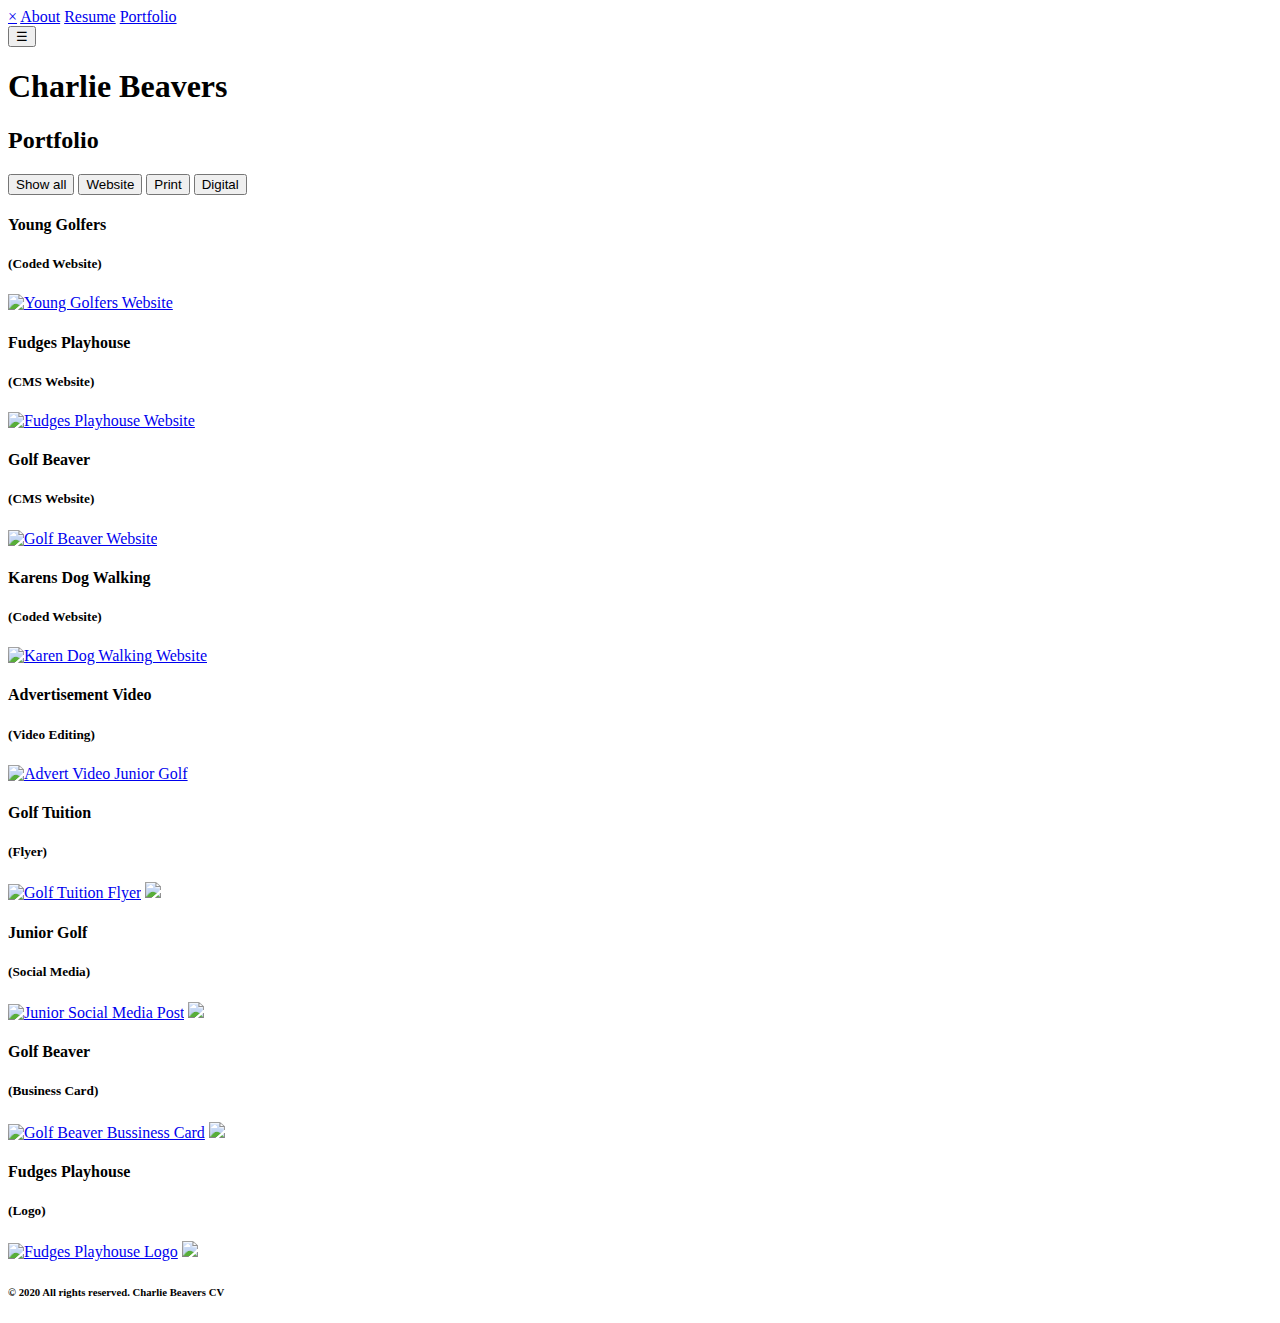
==== portfolio.html @ 3f0e941b "Add files via upload" ====
<!DOCTYPE html>
<html lang="en">
    <head>
        <meta charset="UTF-8">
        <meta name="viewport" content="width=device-width, initial-scale=1.0">
        <link rel="stylesheet" href="style.css">
        <link rel="stylesheet" href="main.css">
        <title>Portfolio</title>
    </head>
    <body>
        <nav id="mySidebar" class="sidebar">
            <a class="xlft norm"href="javascript:void(0)" class="closebtn" onclick="closeNav()">&times;</a>
            <a class="mft norm" href="index.html">About</a>
            <a class="mft norm" href="resume.html">Resume</a>
            <a class="mft norm" href="portfolio.html">Portfolio</a>
        </nav>
        <main id="main">
            <div id="topSection">
                <button id="myOpenbtn" class="openbtn" onclick="openNav()">&#9776;</button>
                <h1 class="lft thick nameLogo">Charlie <span>Beavers</span></h1>
            </div>
            <div class="profile_resume" id="profile">
                <h2 class="xlft thick" id="title">Portfolio</h2>
            </div>
            <div id="myBtnContainer">
                <button class="btn active" onclick="filterSelection('all')"> Show all</button>
                <button class="btn" onclick="filterSelection('website')"> Website</button>
                <button class="btn" onclick="filterSelection('print')"> Print</button>
                <button class="btn" onclick="filterSelection('digital')"> Digital</button>
            </div>
            <div class="row">
                <div class="column website">
                    <div class="content">
                        <h4 class="sft">Young Golfers</h4>
                        <h5 class="xsft thin">(Coded Website)</h5>
                        <a href="https://golfpgabeaver.github.io/younggolfers.github.io/" target="_blank">
                            <img src="images/Young_Golfers.jpg" alt="Young Golfers Website">
                        </a>
                    </div>
                </div>
                <div class="column website">
                    <div class="content">
                        <h4 class="sft">Fudges Playhouse</h4>
                        <h5 class="xsft thin">(CMS Website)</h5>
                        <a href="https://fudgesplayhouse.wixsite.com/website" target="_blank">
                            <img src="images/Fudges_Playhouse.jpg" alt="Fudges Playhouse Website">
                        </a>
                    </div>
                </div>
                <div class="column website">
                    <div class="content">
                        <h4 class="sft">Golf Beaver</h4>
                        <h5 class="xsft thin">(CMS Website)</h5>
                        <a href="https://www.golfbeaver.com" target="_blank">
                            <img src="images/Golf_Beaver.jpg" alt="Golf Beaver Website">
                        </a>
                    </div>
                </div>
                <div class="column website">
                    <div class="content">
                        <h4 class="sft">Karens Dog Walking</h4>
                        <h5 class="xsft thin">(Coded Website)</h5>
                        <a href="https://golfpgabeaver.github.io/KarensDogWalking.github.io/" target="_blank">
                            <img src="images/Karens_Dog_Walking.jpg" alt="Karen Dog Walking Website">
                        </a>
                    </div>
                </div>
                <div class="column digital">
                    <div class="content">
                        <h4 class="sft">Advertisement Video</h4>
                        <h5 class="xsft thin">(Video Editing)</h5>
                        <a href="https://www.youtube.com/watch?v=q8ZVi-ymAvU" target="_blank">
                            <img src="images/Junior_Golf_Video.jpg" alt="Advert Video Junior Golf">
                        </a>
                    </div>
                </div>

                <div class="column print">
                    <div class="content">
                        <h4 class="sft">Golf Tuition</h4>
                        <h5 class="xsft thin">(Flyer)</h5>
                        <a href="#img1"><img src="images/Junior_Golf_Lessons.jpg" alt="Golf Tuition Flyer"></a>
                        <a href="#_" class="lightbox" id="img1"><img src="images/Junior_Golf_Lessons.jpg"></a>
                    </div>
                </div>
                <div class="column digital">
                    <div class="content">
                        <h4 class="sft">Junior Golf</h4>
                        <h5 class="xsft thin">(Social Media)</h5>
                        <a href="#img2"><img src="images/Junior_Winter_League.jpg" alt="Junior Social Media Post"></a>
                        <a href="#_" class="lightbox" id="img2"><img src="images/Junior_Winter_League.jpg"></a>
                    </div>
                </div>
                <div class="column print">
                    <div class="content">
                        <h4 class="sft">Golf Beaver</h4>
                        <h5 class="xsft thin">(Business Card)</h5>
                        <a href="#img3"><img src="images/Bussiness_Card.jpg" alt="Golf Beaver Bussiness Card"></a>
                        <a href="#_" class="lightbox" id="img3"><img src="images/Bussiness_Card.jpg"></a>
                    </div>
                </div>
                <div class="column digital">
                    <div class="content">
                        <h4 class="sft">Fudges Playhouse</h4>
                        <h5 class="xsft thin">(Logo)</h5>
                        <a href="#img4"><img src="images/Fudges_Playhouse_Logo.jpg" alt="Fudges Playhouse Logo"></a>
                        <a href="#_" class="lightbox" id="img4"><img src="images/Fudges_Playhouse_Logo.jpg"></a>                    
                    </div>
                </div>
            </div>
        </main>
        <footer>
            <h6 class="sft thin">© 2020 All rights reserved. Charlie Beavers CV</h6>
        </footer>
    </body>
    <script src="main.js"></script>
</html>
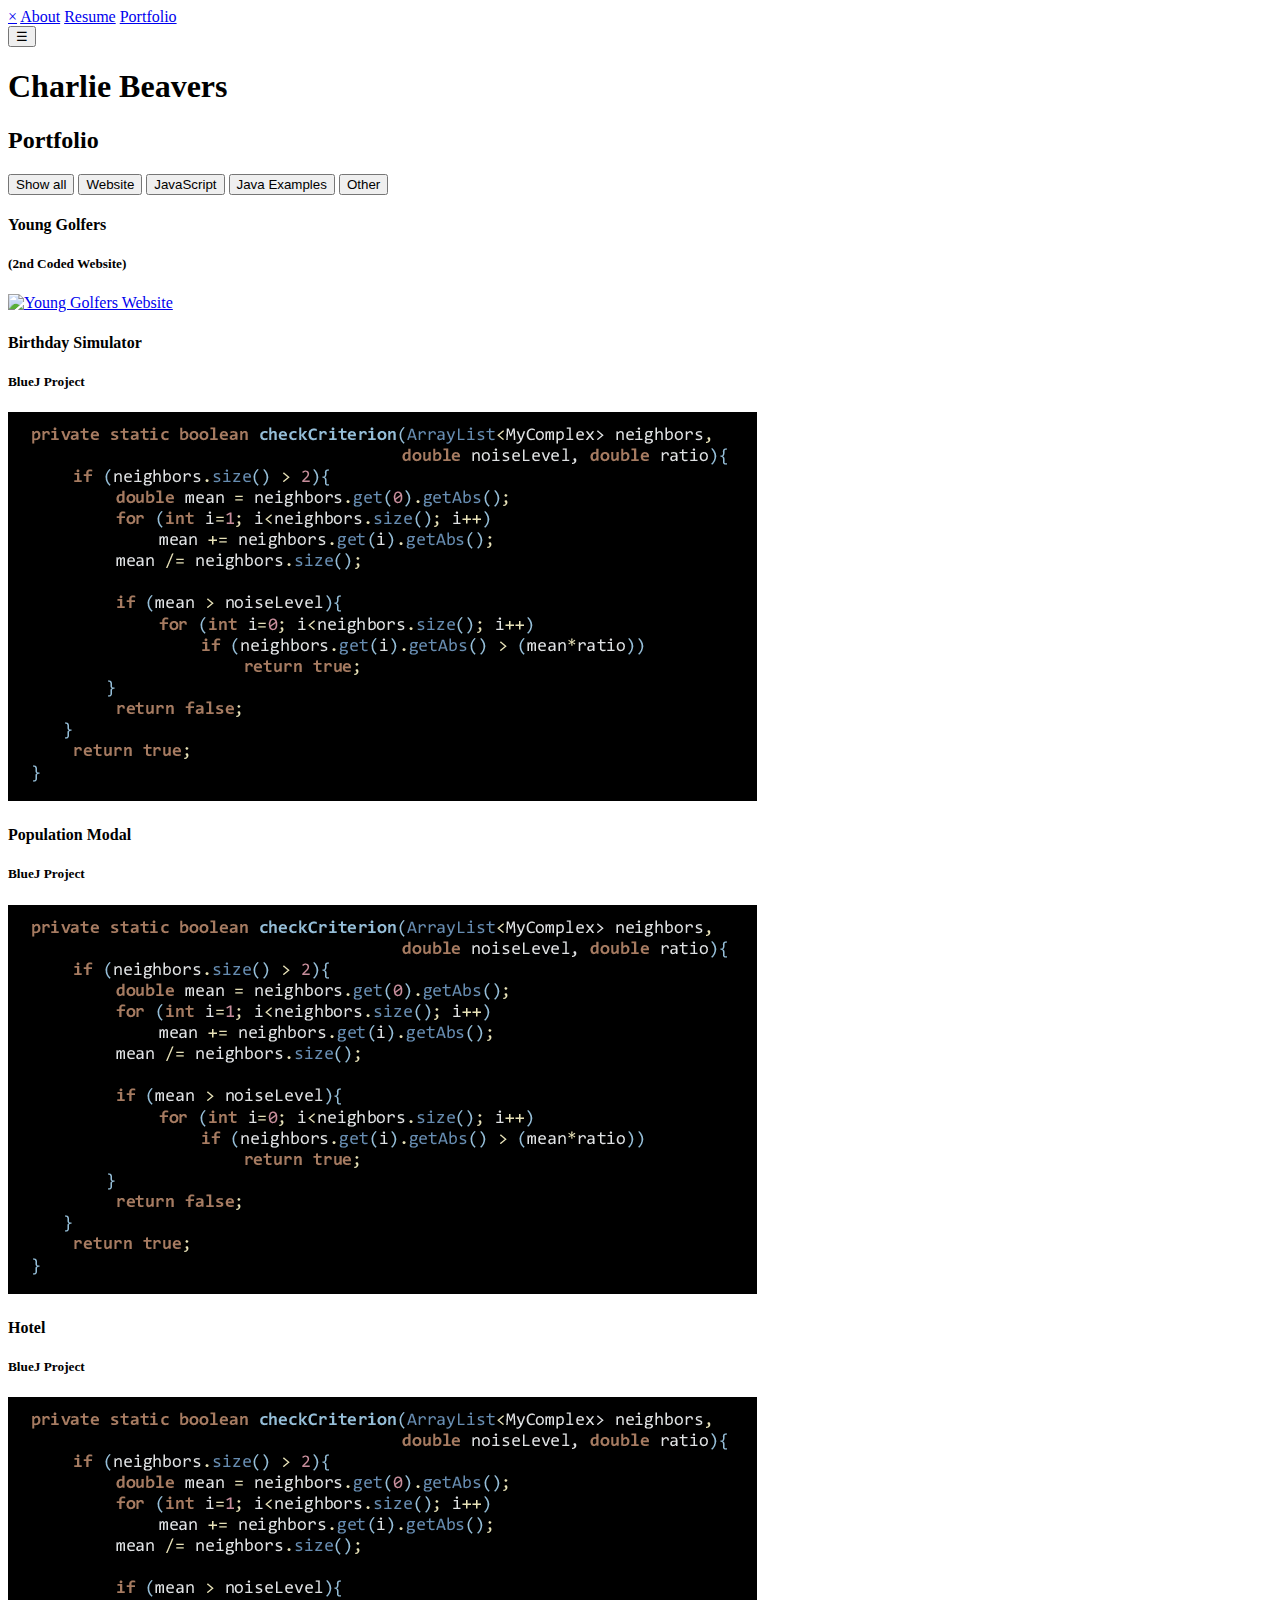
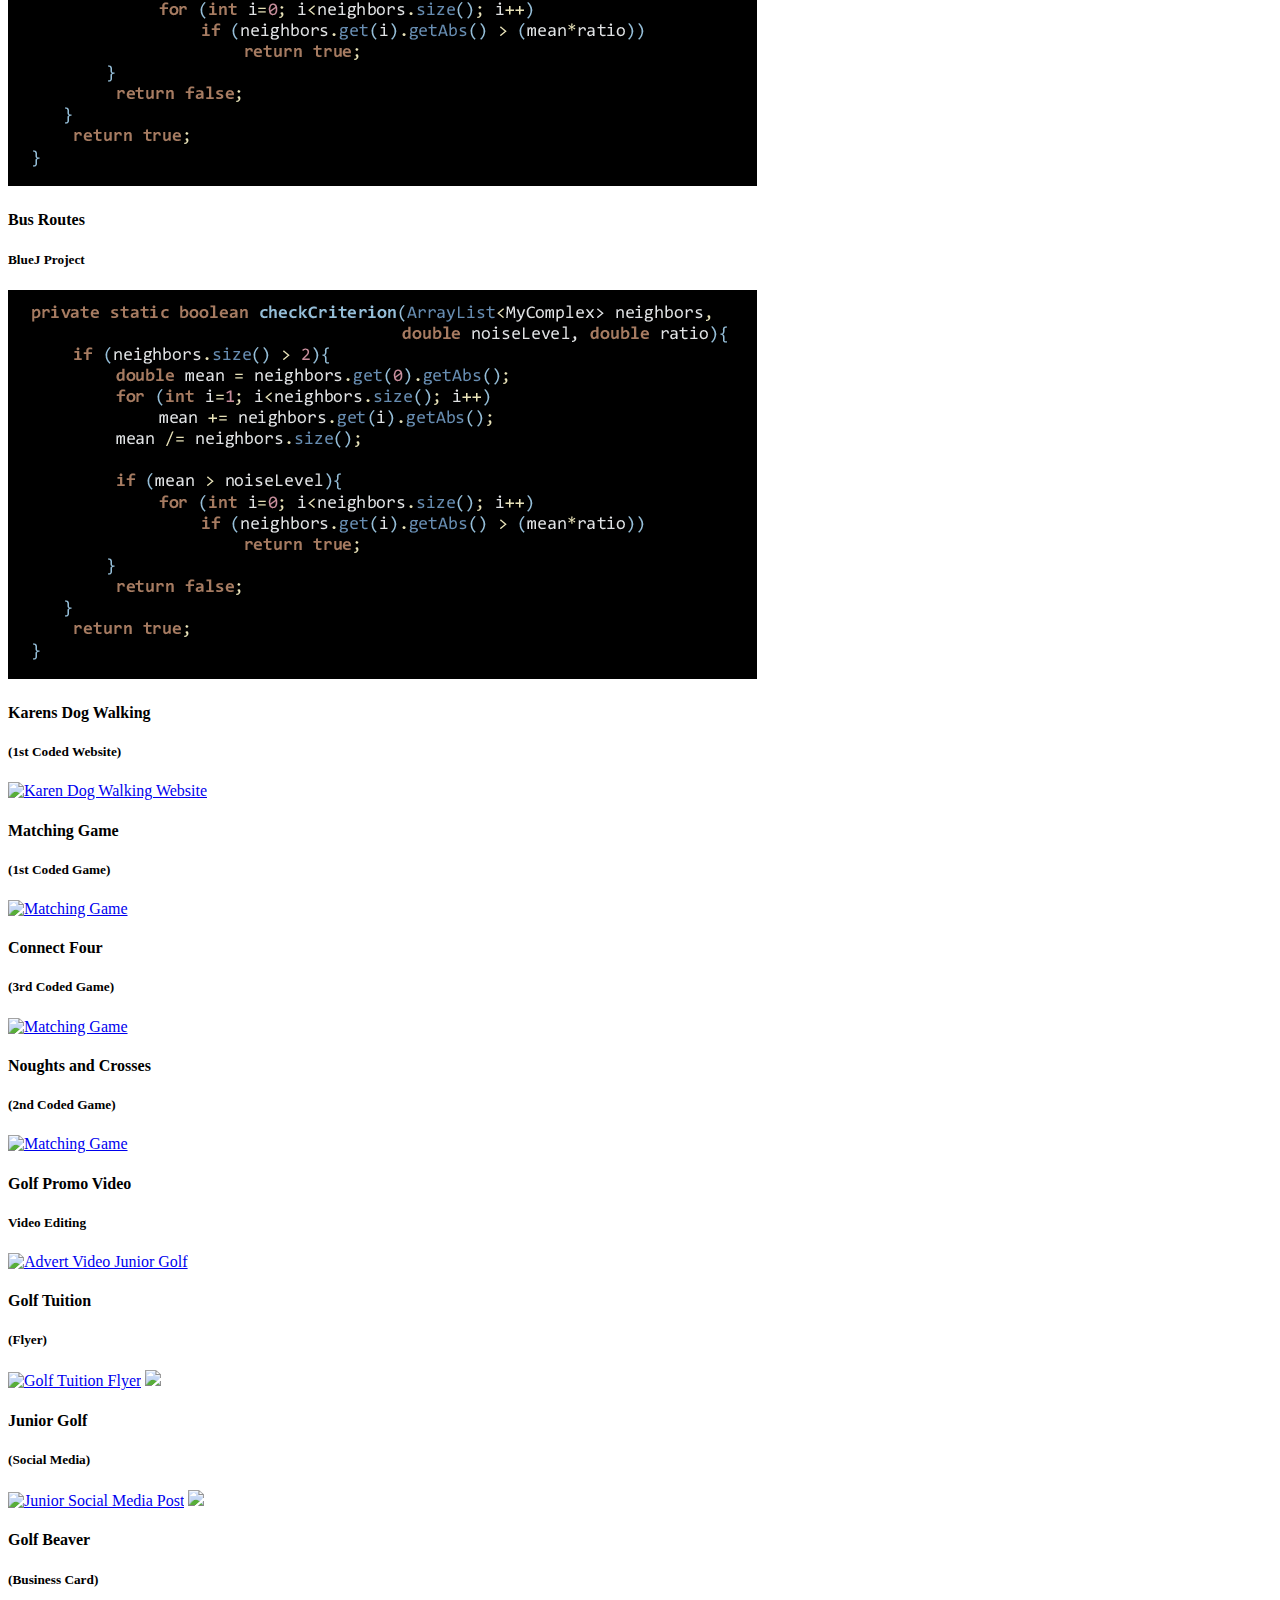
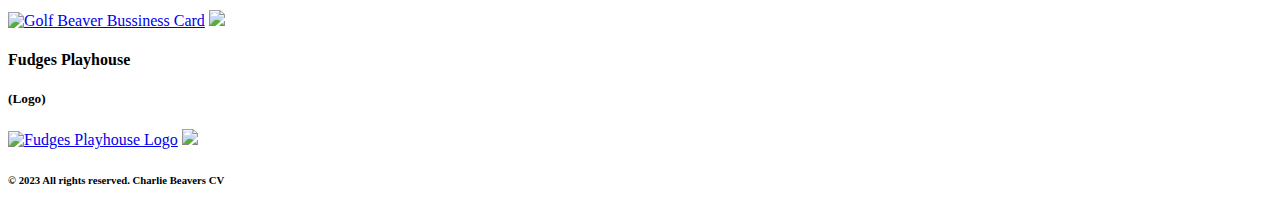
==== commit b7932c60: "Update portfolio.html" ====
--- a/portfolio.html
+++ b/portfolio.html
@@ -24,58 +24,104 @@
             </div>
             <div id="myBtnContainer">
                 <button class="btn active" onclick="filterSelection('all')"> Show all</button>
-                <button class="btn" onclick="filterSelection('website')"> Website</button>
-                <button class="btn" onclick="filterSelection('print')"> Print</button>
-                <button class="btn" onclick="filterSelection('digital')"> Digital</button>
+                <button class="btn" onclick="filterSelection('website')">Website</button>
+                <button class="btn" onclick="filterSelection('javascript')">JavaScript</button>
+                <button class="btn" onclick="filterSelection('java_code')">Java Examples</button>
+                <button class="btn" onclick="filterSelection('other')">Other</button>
             </div>
             <div class="row">
                 <div class="column website">
                     <div class="content">
                         <h4 class="sft">Young Golfers</h4>
-                        <h5 class="xsft thin">(Coded Website)</h5>
+                        <h5 class="xsft thin">(2nd Coded Website)</h5>
                         <a href="https://golfpgabeaver.github.io/younggolfers.github.io/" target="_blank">
                             <img src="images/Young_Golfers.jpg" alt="Young Golfers Website">
                         </a>
                     </div>
                 </div>
-                <div class="column website">
+                <div class="column java_code">
                     <div class="content">
-                        <h4 class="sft">Fudges Playhouse</h4>
-                        <h5 class="xsft thin">(CMS Website)</h5>
-                        <a href="https://fudgesplayhouse.wixsite.com/website" target="_blank">
-                            <img src="images/Fudges_Playhouse.jpg" alt="Fudges Playhouse Website">
+                        <h4 class="sft">Birthday Simulator</h4>
+                        <h5 class="xsft thin">BlueJ Project</h5>
+                        <a href="JavaCode/BirthdaySimulator.txt" target="_blank">
+                            <img src="images/Java_Code_Examples.png" alt="BirthdaySimulator Code Example">
                         </a>
                     </div>
                 </div>
-                <div class="column website">
+                <div class="column java_code">
                     <div class="content">
-                        <h4 class="sft">Golf Beaver</h4>
-                        <h5 class="xsft thin">(CMS Website)</h5>
-                        <a href="https://www.golfbeaver.com" target="_blank">
-                            <img src="images/Golf_Beaver.jpg" alt="Golf Beaver Website">
+                        <h4 class="sft">Population Modal</h4>
+                        <h5 class="xsft thin">BlueJ Project</h5>
+                        <a href="JavaCode/PopulationModel.txt" target="_blank">
+                            <img src="images/Java_Code_Examples.png" alt="Population Modal Code Example">
+                        </a>
+                    </div>
+                </div>
+                <div class="column java_code">
+                    <div class="content">
+                        <h4 class="sft">Hotel</h4>
+                        <h5 class="xsft thin">BlueJ Project</h5>
+                        <a href="JavaCode/Hotel.txt" target="_blank">
+                            <img src="images/Java_Code_Examples.png" alt="Hotel Code Example">
+                        </a>
+                    </div>
+                </div>
+                <div class="column java_code">
+                    <div class="content">
+                        <h4 class="sft">Bus Routes</h4>
+                        <h5 class="xsft thin">BlueJ Project</h5>
+                        <a href="JavaCode/BusRoutes.txt" target="_blank">
+                            <img src="images/Java_Code_Examples.png" alt="Bus Routes Code Examples">
                         </a>
                     </div>
                 </div>
                 <div class="column website">
                     <div class="content">
                         <h4 class="sft">Karens Dog Walking</h4>
-                        <h5 class="xsft thin">(Coded Website)</h5>
+                        <h5 class="xsft thin">(1st Coded Website)</h5>
                         <a href="https://golfpgabeaver.github.io/KarensDogWalking.github.io/" target="_blank">
                             <img src="images/Karens_Dog_Walking.jpg" alt="Karen Dog Walking Website">
                         </a>
                     </div>
                 </div>
-                <div class="column digital">
+                <div class="column javascript">
                     <div class="content">
-                        <h4 class="sft">Advertisement Video</h4>
-                        <h5 class="xsft thin">(Video Editing)</h5>
+                        <h4 class="sft">Matching Game</h4>
+                        <h5 class="xsft thin">(1st Coded Game)</h5>
+                        <a href="JSGames/MatchingGame/Pairs.htm" target="_blank">
+                            <img src="images/MatchingGame.jpg" alt="Matching Game">
+                        </a>
+                    </div>
+                </div>
+                <div class="column javascript">
+                    <div class="content">
+                        <h4 class="sft">Connect Four</h4>
+                        <h5 class="xsft thin">(3rd Coded Game)</h5>
+                        <a href="JSGames/Connect4/connectFour.htm" target="_blank">
+                            <img src="images/Connect4.jpg" alt="Matching Game">
+                        </a>
+                    </div>
+                </div>
+                <div class="column javascript">
+                    <div class="content">
+                        <h4 class="sft">Noughts and Crosses</h4>
+                        <h5 class="xsft thin">(2nd Coded Game)</h5>
+                        <a href="JSGames/NoughtsAndCrosses/NoughtsAndCrosses.htm" target="_blank">
+                            <img src="images/NoughtsAndCrosses.jpg" alt="Matching Game">
+                        </a>
+                    </div>
+                </div>
+                <div class="column other">
+                    <div class="content">
+                        <h4 class="sft">Golf Promo Video</h4>
+                        <h5 class="xsft thin">Video Editing</h5>
                         <a href="https://www.youtube.com/watch?v=q8ZVi-ymAvU" target="_blank">
                             <img src="images/Junior_Golf_Video.jpg" alt="Advert Video Junior Golf">
                         </a>
                     </div>
                 </div>
 
-                <div class="column print">
+                <div class="column other">
                     <div class="content">
                         <h4 class="sft">Golf Tuition</h4>
                         <h5 class="xsft thin">(Flyer)</h5>
@@ -83,7 +129,7 @@
                         <a href="#_" class="lightbox" id="img1"><img src="images/Junior_Golf_Lessons.jpg"></a>
                     </div>
                 </div>
-                <div class="column digital">
+                <div class="column other">
                     <div class="content">
                         <h4 class="sft">Junior Golf</h4>
                         <h5 class="xsft thin">(Social Media)</h5>
@@ -91,7 +137,7 @@
                         <a href="#_" class="lightbox" id="img2"><img src="images/Junior_Winter_League.jpg"></a>
                     </div>
                 </div>
-                <div class="column print">
+                <div class="column other">
                     <div class="content">
                         <h4 class="sft">Golf Beaver</h4>
                         <h5 class="xsft thin">(Business Card)</h5>
@@ -99,7 +145,7 @@
                         <a href="#_" class="lightbox" id="img3"><img src="images/Bussiness_Card.jpg"></a>
                     </div>
                 </div>
-                <div class="column digital">
+                <div class="column other">
                     <div class="content">
                         <h4 class="sft">Fudges Playhouse</h4>
                         <h5 class="xsft thin">(Logo)</h5>
@@ -110,8 +156,8 @@
             </div>
         </main>
         <footer>
-            <h6 class="sft thin">© 2020 All rights reserved. Charlie Beavers CV</h6>
+            <h6 class="sft thin">© 2023 All rights reserved. Charlie Beavers CV</h6>
         </footer>
     </body>
     <script src="main.js"></script>
-</html>+</html>
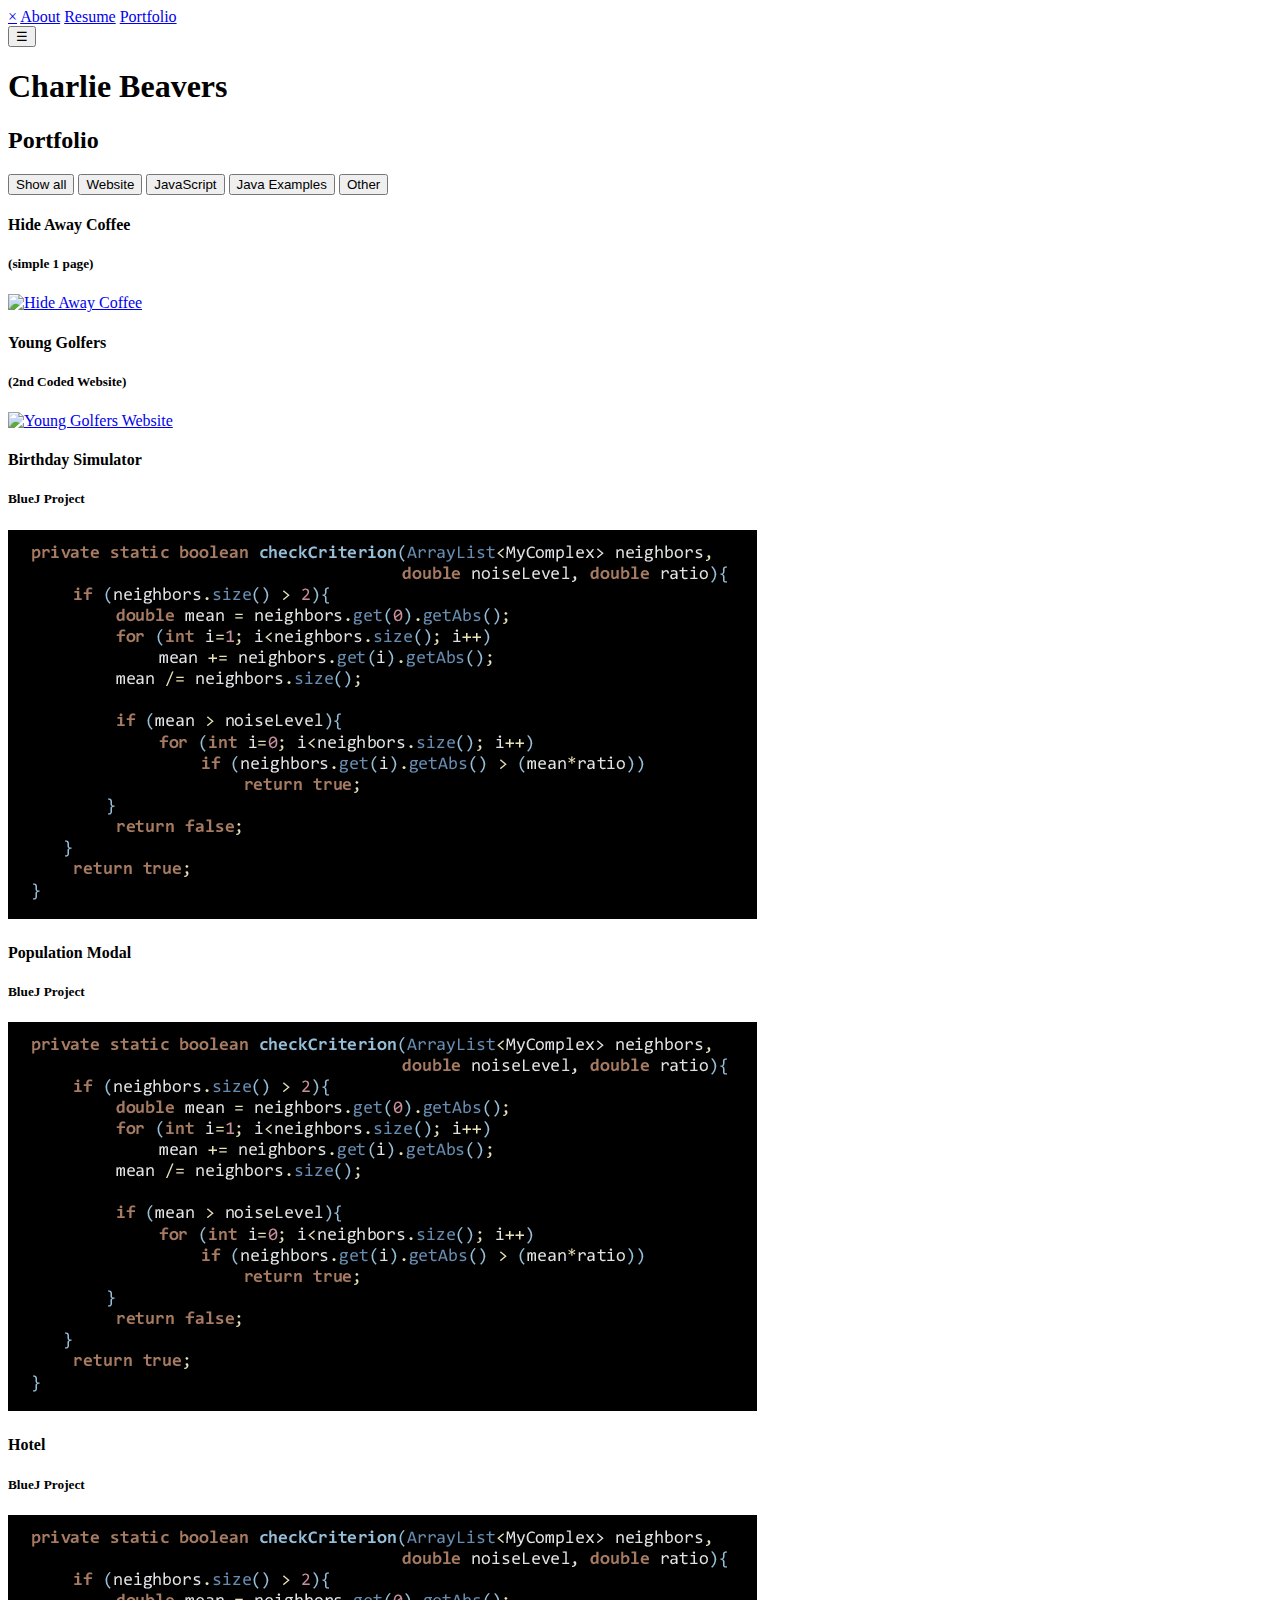
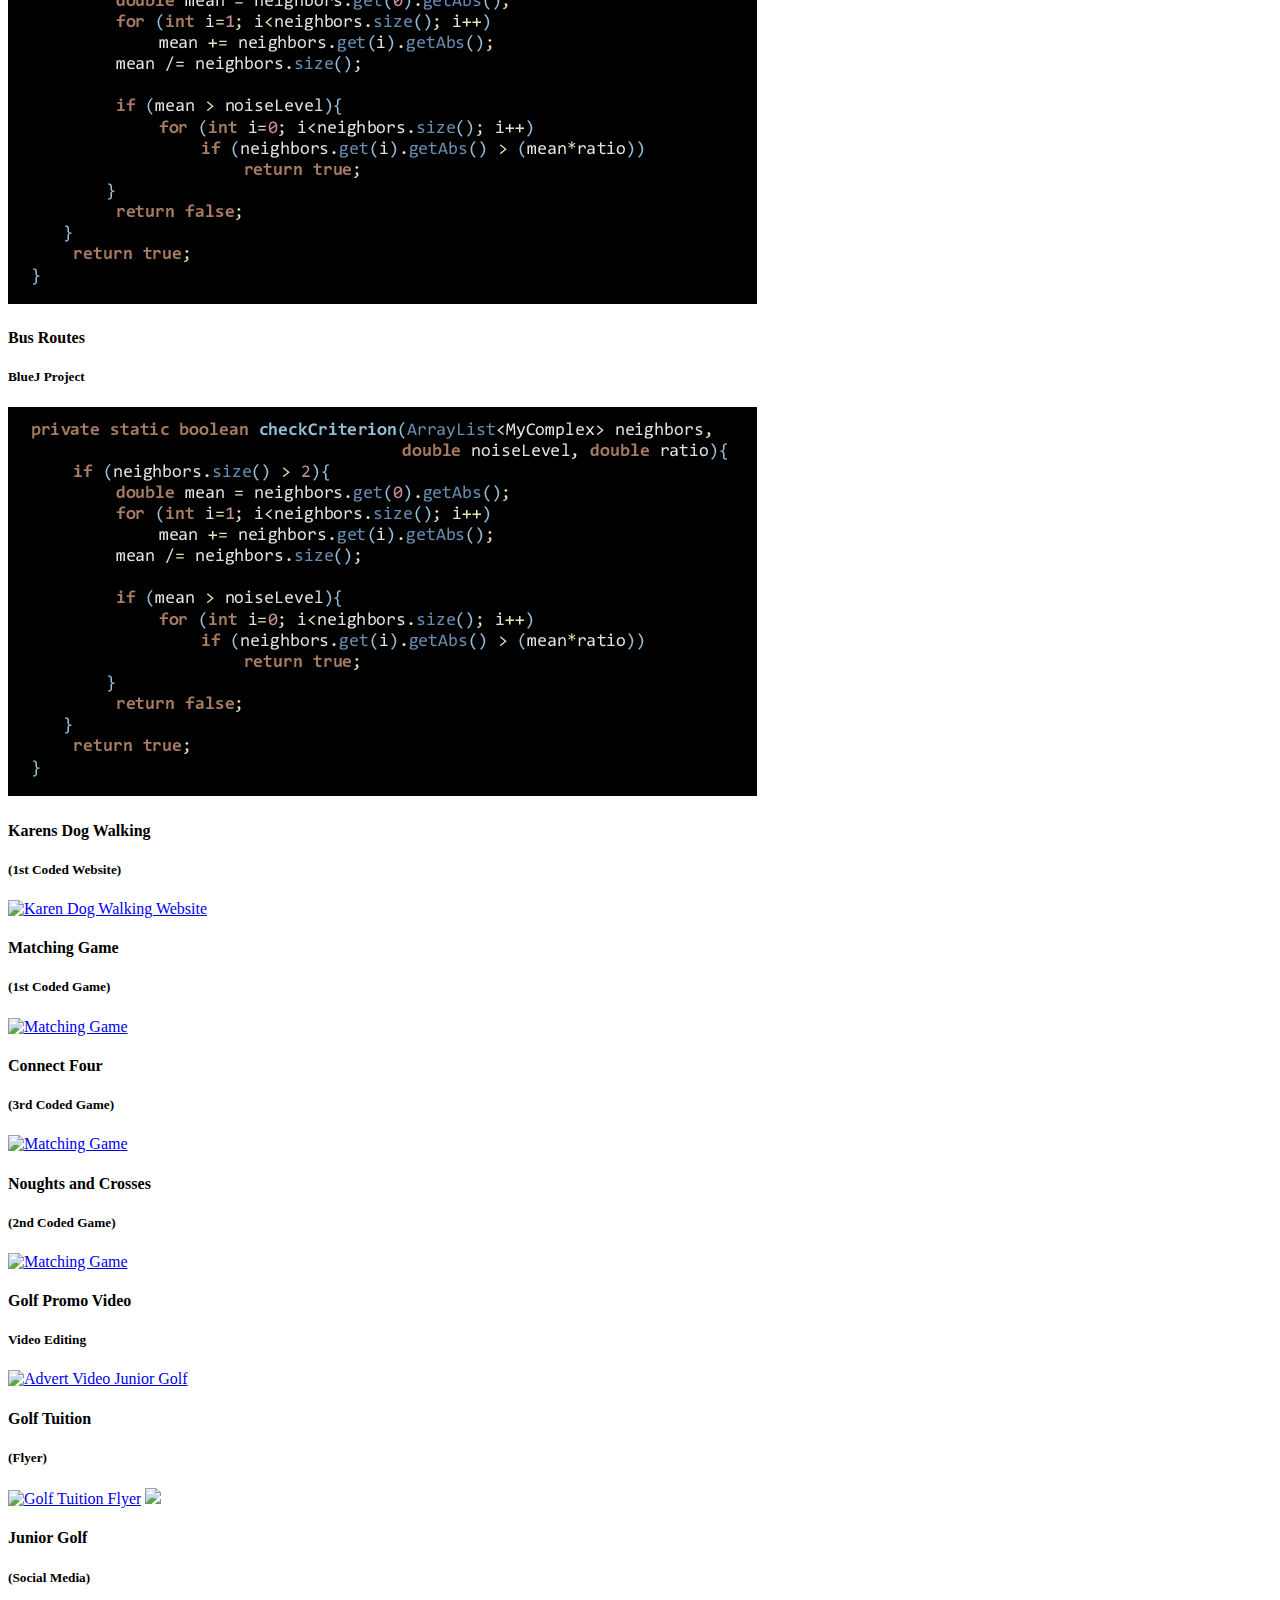
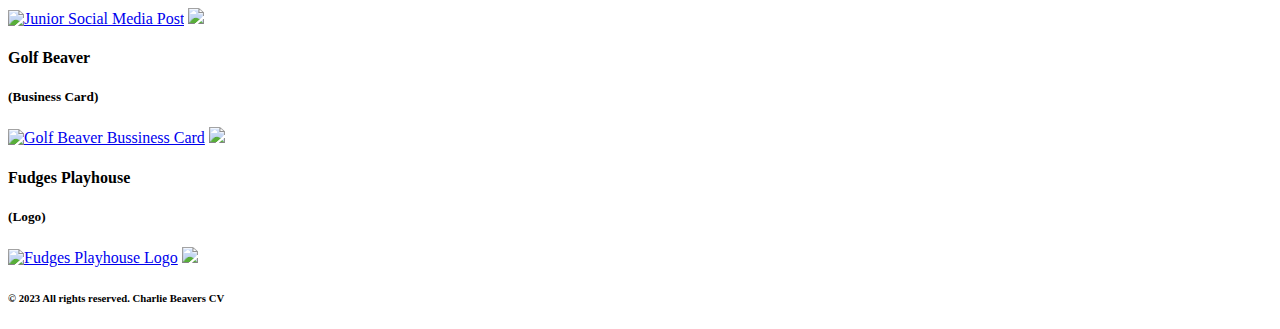
==== commit 5d0f3ee0: "Update portfolio.html" ====
--- a/portfolio.html
+++ b/portfolio.html
@@ -30,6 +30,15 @@
                 <button class="btn" onclick="filterSelection('other')">Other</button>
             </div>
             <div class="row">
+                <div class="column website">
+                    <div class="content">
+                        <h4 class="sft">Hide Away Coffee</h4>
+                        <h5 class="xsft thin">(simple 1 page)</h5>
+                        <a href="https://golfpgabeaver.github.io/HideAwayCoffee/" target="_blank">
+                            <img src="images/Hide_Away_Coffee.png" alt="Hide Away Coffee">
+                        </a>
+                    </div>
+                </div>
                 <div class="column website">
                     <div class="content">
                         <h4 class="sft">Young Golfers</h4>
